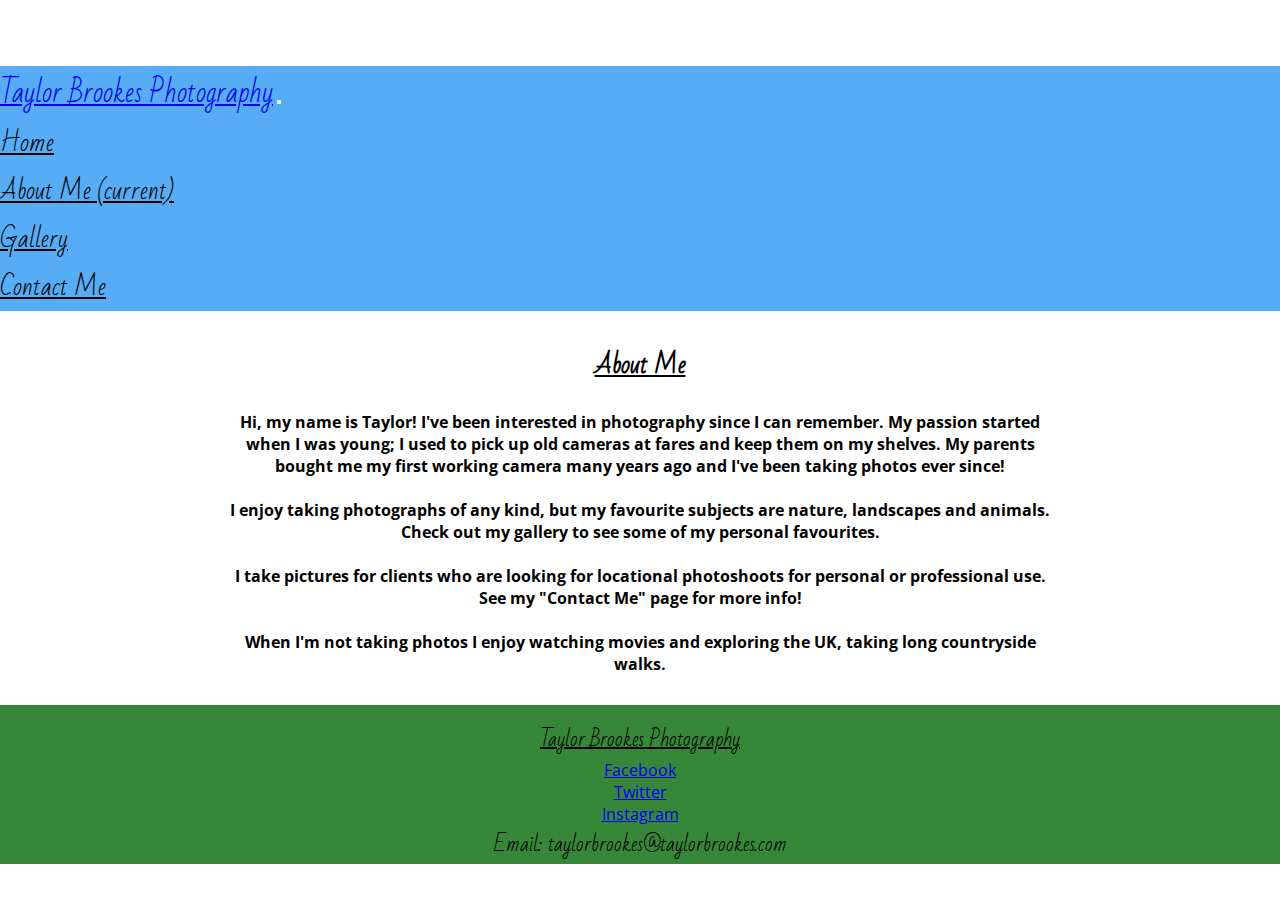
==== about.html @ dd837b5d "Styled about me text." ====
<!DOCTYPE html>
<html lang="en">
<head>
    <meta charset="UTF-8">
    <meta name="viewport" content="width=device-width, initial-scale=1.0">
    <link rel="stylesheet" href="https://cdn.jsdelivr.net/npm/bootstrap@4.5.3/dist/css/bootstrap.min.css" integrity="sha384-TX8t27EcRE3e/ihU7zmQxVncDAy5uIKz4rEkgIXeMed4M0jlfIDPvg6uqKI2xXr2" crossorigin="anonymous">
    <link rel="stylesheet" href="https://use.fontawesome.com/releases/v5.0.10/css/all.css" integrity="sha384-+d0P83n9kaQMCwj8F4RJB66tzIwOKmrdb46+porD/OvrJ+37WqIM7UoBtwHO6Nlg" crossorigin="anonymous">
    <link rel="stylesheet" href="assets/css/style.css" type="text/css">
    <title>Taylor Brookes Photography</title>
</head>
<body>
    <header>
        <nav class="navbar navbar-expand-lg navbar-light fixed-top">
            <a class="navbar-brand logo" href="index.html">Taylor Brookes Photography</a>
            <button class="navbar-toggler" type="button" data-toggle="collapse" data-target="#navbarSupportedContent" aria-controls="navbarSupportedContent" aria-expanded="false" aria-label="Toggle navigation">
                <span class="navbar-toggler-icon"></span>
            </button>
            <div class="collapse navbar-collapse" id="navbarSupportedContent">
                <ul class="navbar-nav ml-auto">
                    <li class="nav-item">
                        <a class="nav-link" href="index.html">Home</a>
                    </li>
                    <li class="nav-item active">
                        <a class="nav-link" href="about.html">About Me  <span class="sr-only">(current)</span></a>
                    </li>
                    <li class="nav-item">
                        <a class="nav-link" href="gallery.html">Gallery</a>
                    </li>
                    <li class="nav-item">
                        <a class="nav-link" href="contact.html">Contact Me</a>
                    </li>
                </ul>
            </div>
        </nav>
    </header>

    <section>
        <div class="container-fluid">
            <h2 class="about-me-header underline">About Me</h2>
        </div>
        <br>
        <div class="container-fluid">
            <h4 class="about-me-text">
                Hi, my name is Taylor! I've been interested in photography since I can remember. My passion started when I was
                young; I used to pick up old cameras at fares and keep them on my shelves. My parents bought me my first working 
                camera many years ago and I've been taking photos ever since! 
                <br> <br>
                I enjoy taking photographs of any kind, but my favourite subjects are nature, landscapes and animals. Check out
                my gallery to see some of my personal favourites. 
                <br> <br>
                I take pictures for clients who are looking for locational photoshoots for personal or professional use. See my 
                "Contact Me" page for more info!
                <br> <br>
                When I'm not taking photos I enjoy watching movies and exploring the UK, taking long countryside walks.
            </h4>
        </div>
    </section>

    <footer class="container-fluid container-footer-other">
        <div class="row">
            <div class="col-sm-4">
                <p class="inline-block footer-text underline">
                    Taylor Brookes Photography
                </p>
            </div>
            <div class="col-sm-4">
                <ul class="list-inline social-links">
                    <li class="list-inline-item">
                        <a href="https://www.facebook.com" target="_blank" >
                            <i class="social-t fab fa-facebook-f" aria-hidden="true"></i>
                            <span class="sr-only">Facebook</span>
                        </a>
                    </li>
                    <li class="list-inline-item">
                        <a href="https://www.twitter.com" target="_blank" >
                            <i class="social-t fab fa-twitter" aria-hidden="true"></i>
                            <span class="sr-only">Twitter</span>
                        </a>
                    </li>
                    <li class="list-inline-item">
                        <a href="https://www.instagram.com" target="_blank" >
                            <i class="social-t fab fa-instagram" aria-hidden="true"></i>
                            <span class="sr-only">Instagram</span>
                        </a>
                    </li>
                </ul>
            </div>
            <div class="col-sm-4">
                <p class="inline-block footer-text">
                    Email: taylorbrookes@taylorbrookes.com
                </p>
            </div>
        </div>
    </footer>

<script src="https://code.jquery.com/jquery-3.5.1.slim.min.js" integrity="sha384-DfXdz2htPH0lsSSs5nCTpuj/zy4C+OGpamoFVy38MVBnE+IbbVYUew+OrCXaRkfj" crossorigin="anonymous"></script>
<script src="https://cdn.jsdelivr.net/npm/bootstrap@4.5.3/dist/js/bootstrap.bundle.min.js" integrity="sha384-ho+j7jyWK8fNQe+A12Hb8AhRq26LrZ/JpcUGGOn+Y7RsweNrtN/tE3MoK7ZeZDyx" crossorigin="anonymous"></script>
</body>
</html>
---- assets/css/style.css ----
@import url('https://fonts.googleapis.com/css?family=Bad+Script:100,200,300,400,500,600,700|Open+Sans+Condensed:100,200,300,400,500,600,700');

* {
    margin: 0;
    padding: 0;
}

body {
    padding-top: 66px;
    font-family: "Open Sans Condensed", sans-serif;
}

.active {
    text-decoration: underline;
}

.container-fluid {
    margin: 0;
    padding: 0;
}

.row {
    margin-right: 0;
    margin-left: 0;
}

.underline {
    text-decoration: underline;
}

hr {
    border-bottom: 1px solid #000;
    align-content: center;
    width: 70%; 
    margin-left: auto;
    margin-right: auto;
}

/*--------------------------- Navbar -----*/

.navbar {
    background-color: rgb(86, 172, 245);
}

.navbar-light .navbar-nav .nav-link {
    color: #000;
}

.logo {
    font-family: "Bad Script", sans-serif;
    font-size: 27px;
}

.navbar .navbar-nav .nav-item {
    font-family: "Bad Script", sans-serif;
    font-size: 24px;
}

/*--------------------------- Footer -----*/

.container-footer-other {
    padding-top: 15px;
    background-color: rgb(55, 135, 56);
    color: #000;
}

footer div {
    text-align: center;
}

.footer-text {
    font-family: "Bad Script", sans-serif;
    font-size: 20px;
}

.social-t {
    font-size: 20px;
}

.social-links li a i {
    width: 32px;
    height: 32px;
    padding: 12px 0;
    border-radius: 50%;
    font-size: 13px;
    line-height: 7px;
    text-align: center;
    color: #fff;
    background: #000;
    transition: all 0.35s ease-in-out;
    -moz-transition: all 0.35s ease-in-out;
    -webkit-transition: all 0.35s ease-in-out;
    -o-transition: all 0.35s ease-in-out;
}

/*----------------------------- Home page */

.homepage {
    background-image: url('../images/index/bridge.jpg');
    background-position: center;
    background-size: cover;
    height: 80vh;
}

.bg-color-1 {
    background-color: #c6ebffa3;
}

.bg-color-2 {
    background-color: #dffbe6ab;
}

.home-sec {
    width: 90%;
    margin: 0 auto;
    padding-top: 30px;
    padding-bottom: 30px;
}

.home-header {
    font-family: "Bad Script", sans-serif;
    text-align: center;
    margin-top: 30px;
    margin-bottom: 0;
}

.image-container {
    margin-top: 30px;
    margin-bottom: 30px;
}

.home-image {
    width: 100%;
    height: 100%;
    -webkit-box-shadow: 0 0 5px 5px rgba(0,0,0,0.5);
    box-shadow: 0 0 5px 5px rgba(0,0,0,0.5);
}

/*----------------------------- About Me */

.about-me-header {
    font-family: "Bad Script", sans-serif;
    text-align: center;
    margin-top: 30px;
}

.about-me-text {
    width: 65%;
    margin: 0 auto;
    margin-bottom: 30px;
    text-align: center;
}

/*---------------------------------- Gallery */

.gh-main {
    text-align: center;
}

.gallery-header {
    margin-left: 20px;
    margin-top: 30px;
    margin-bottom: 0;
}

.image-cont {
    margin-top: 15px;
    margin-bottom: 15px;
}

.gallery-images {
    width: 100%;
    height: 100%;
}

/*--------------------------- Hover -----*/

.navbar .navbar-brand:hover {
    text-decoration: underline;
}

.navbar-light .navbar-nav .nav-link:hover {
    color: #000;
    text-decoration: underline;
}

.social-links li a i:hover {
    background: #fff;
    color: #000;
}
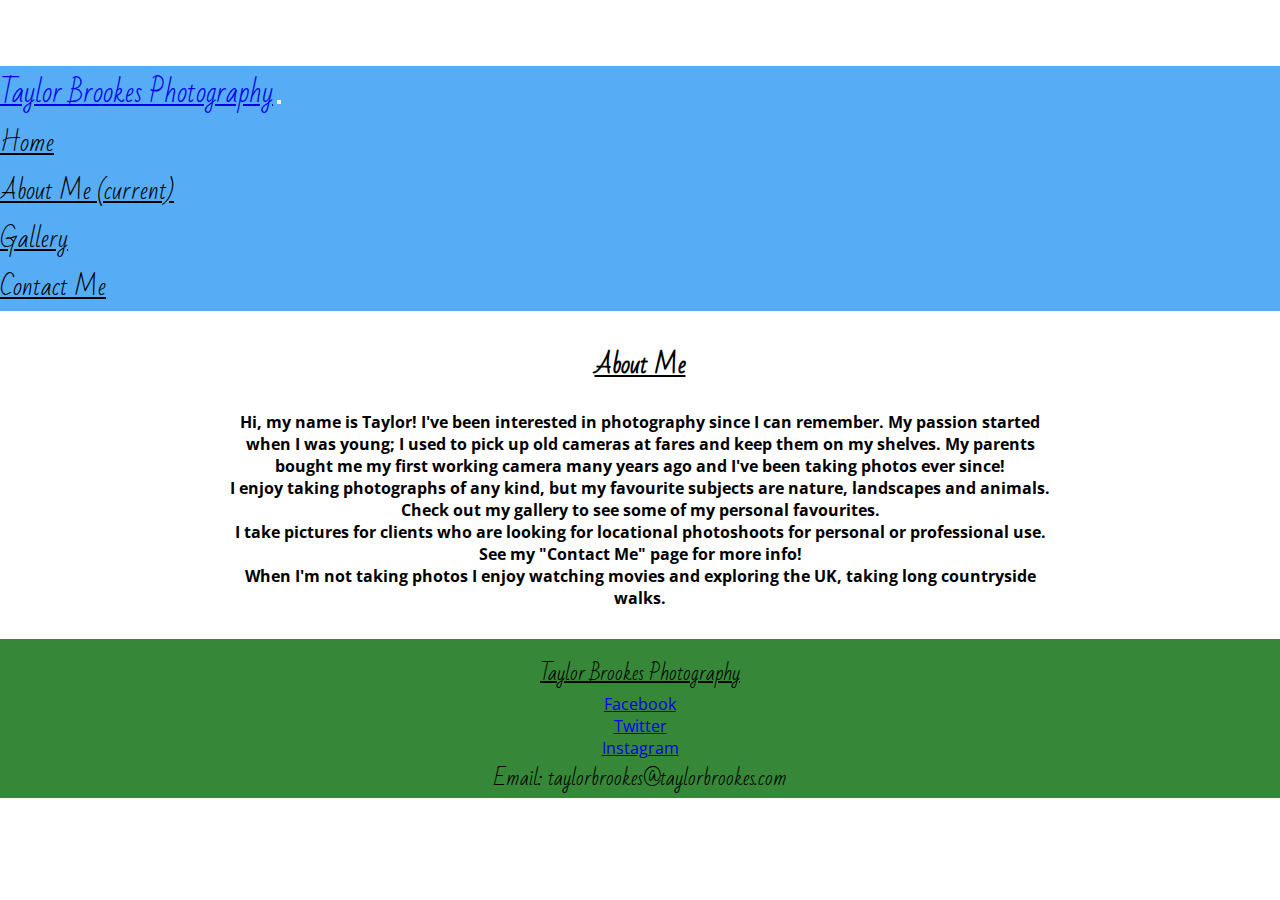
==== commit f6f6a343: "Corrected code layout on about me text and added div for first paragraph." ====
--- a/about.html
+++ b/about.html
@@ -41,17 +41,22 @@
         <br>
         <div class="container-fluid">
             <h4 class="about-me-text">
-                Hi, my name is Taylor! I've been interested in photography since I can remember. My passion started when I was
-                young; I used to pick up old cameras at fares and keep them on my shelves. My parents bought me my first working 
-                camera many years ago and I've been taking photos ever since! 
-                <br> <br>
-                I enjoy taking photographs of any kind, but my favourite subjects are nature, landscapes and animals. Check out
-                my gallery to see some of my personal favourites. 
-                <br> <br>
-                I take pictures for clients who are looking for locational photoshoots for personal or professional use. See my 
-                "Contact Me" page for more info!
-                <br> <br>
-                When I'm not taking photos I enjoy watching movies and exploring the UK, taking long countryside walks.
+                <div>
+                    Hi, my name is Taylor! I've been interested in photography since I can remember. My passion started when I was
+                    young; I used to pick up old cameras at fares and keep them on my shelves. My parents bought me my first working 
+                    camera many years ago and I've been taking photos ever since! 
+                </div>
+                <div class="mt-4">
+                    I enjoy taking photographs of any kind, but my favourite subjects are nature, landscapes and animals. Check out
+                    my gallery to see some of my personal favourites. 
+                </div>
+                <div class="mt-4">
+                    I take pictures for clients who are looking for locational photoshoots for personal or professional use. See my 
+                    "Contact Me" page for more info!
+                </div>
+                <div class="mt-4">
+                    When I'm not taking photos I enjoy watching movies and exploring the UK, taking long countryside walks.
+                </div>
             </h4>
         </div>
     </section>
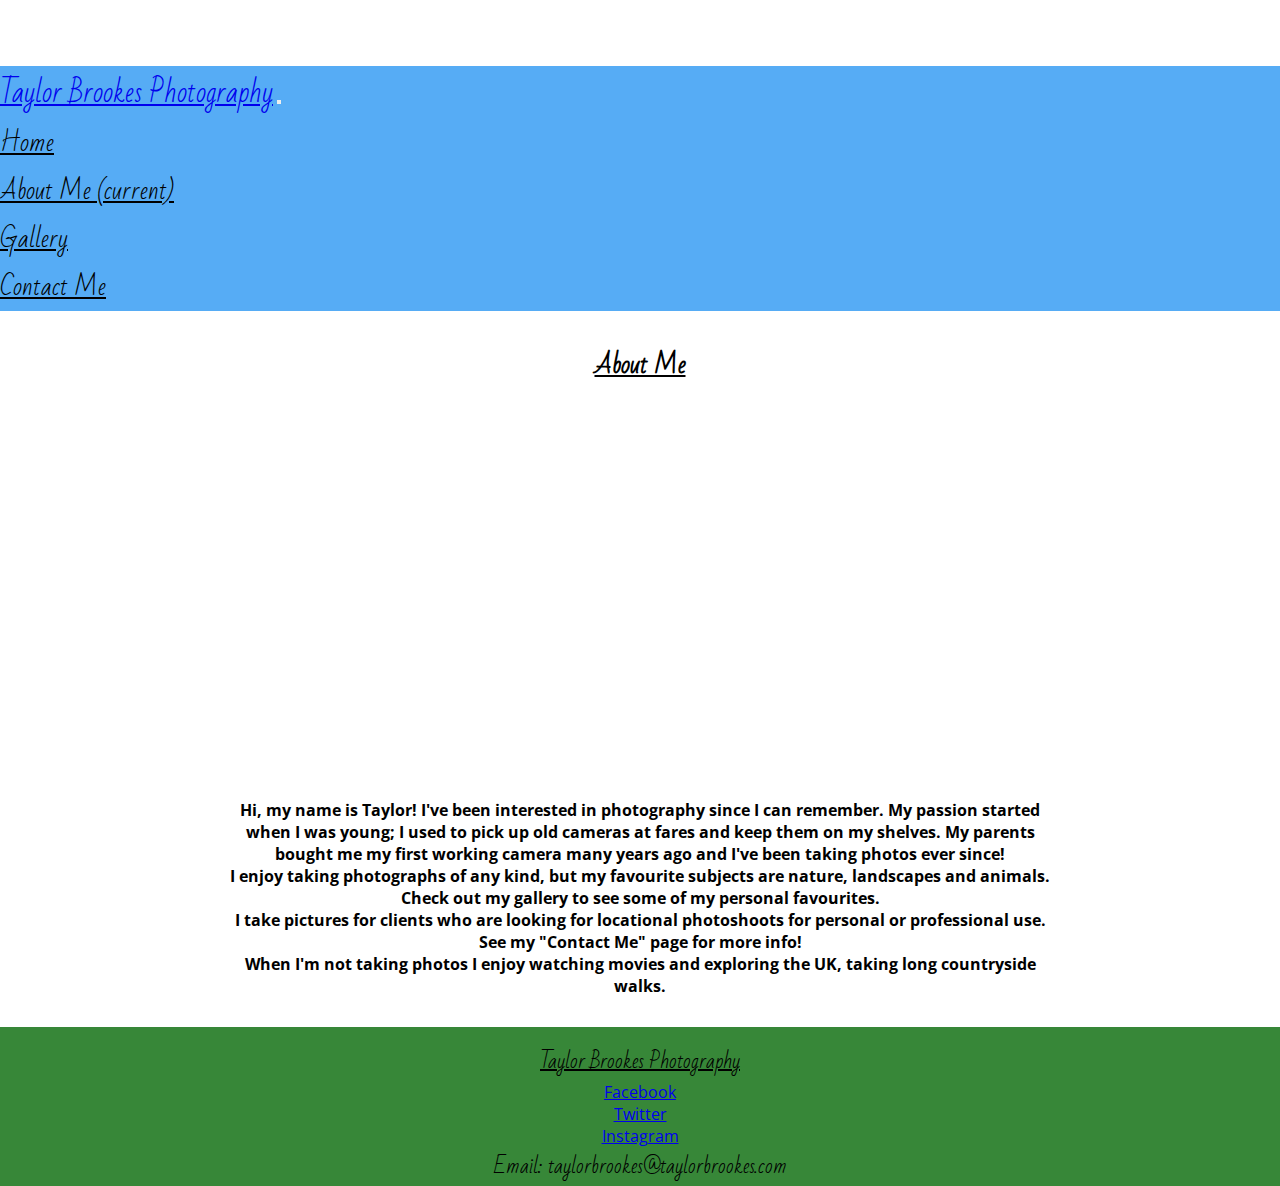
==== commit 2d497b63: "Changed position of my picture on about me page." ====
--- a/about.html
+++ b/about.html
@@ -38,7 +38,13 @@
         <div class="container-fluid">
             <h2 class="about-me-header underline">About Me</h2>
         </div>
-        <br>
+        <div class="container-fluid">
+            <div id="center-pic about-me">
+                <div id="circle-container">
+                    <div id="circle-bg"></div>
+                </div>
+            </div> 
+        </div>
         <div class="container-fluid">
             <h4 class="about-me-text">
                 <div>
--- a/assets/css/style.css
+++ b/assets/css/style.css
@@ -144,6 +144,26 @@
     margin-top: 30px;
 }
 
+#center-pic {
+  width: 33%;
+  margin: 0 auto;
+}
+
+#circle-container {
+  width: 350px;
+  height: 350px;
+  border-radius: 50%;
+  margin: 0 auto;
+  margin-top: 30px;
+  margin-bottom: 30px;
+}
+
+#circle-bg {
+  background: url("../images/about/me.jpg") no-repeat center center;
+  height: 100%;
+  border-radius: 50%;
+}
+
 .about-me-text {
     width: 65%;
     margin: 0 auto;
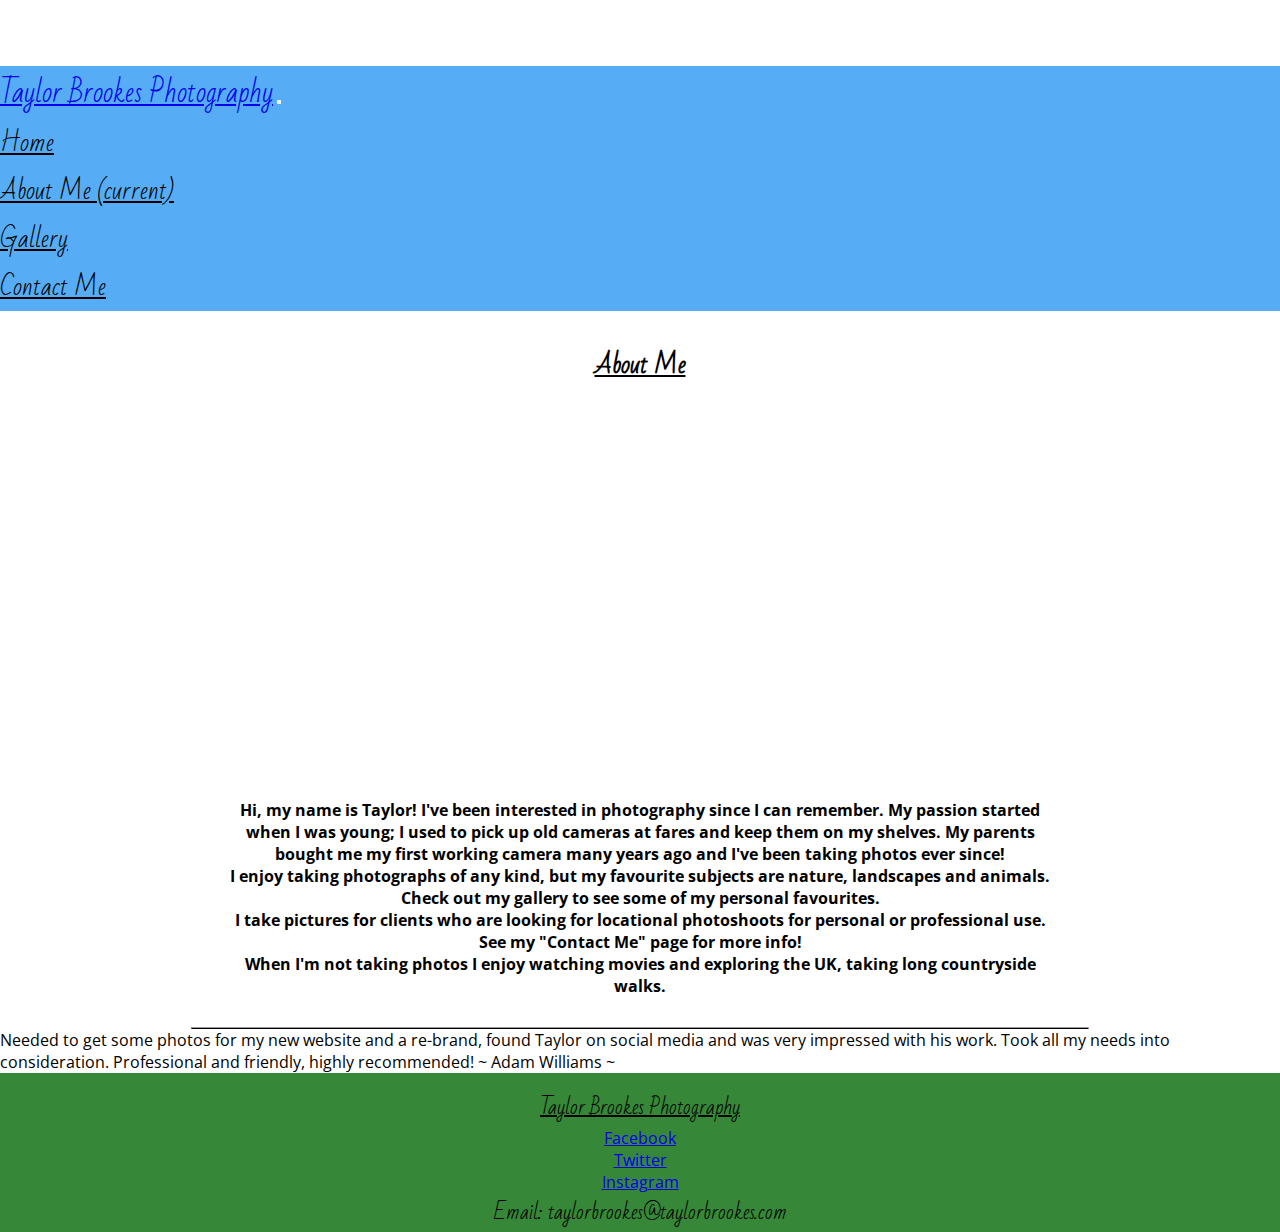
==== commit 635f42ff: "Created a review section for my about me page and added first review in. Put HR to seperate sections" ====
--- a/about.html
+++ b/about.html
@@ -67,6 +67,36 @@
         </div>
     </section>
 
+    <hr>
+
+    <section>
+        <div class="container-fluid">
+            <div class="row">
+                <div class="col">
+                    Needed to get some photos for my new website and a re-brand, found Taylor on social media and 
+                    was very impressed with his work. Took all my needs into consideration. Professional and friendly, highly 
+                    recommended! 
+                    ~ Adam Williams ~
+                </div>
+            </div>
+            <div class="row">
+                <div class="col">
+                    
+                </div>
+            </div>
+            <div class="row">
+                <div class="col">
+                    
+                </div>
+            </div>
+            <div class="row">
+                <div class="col">
+                    
+                </div>
+            </div>
+        </div>
+    </section>
+
     <footer class="container-fluid container-footer-other">
         <div class="row">
             <div class="col-sm-4">
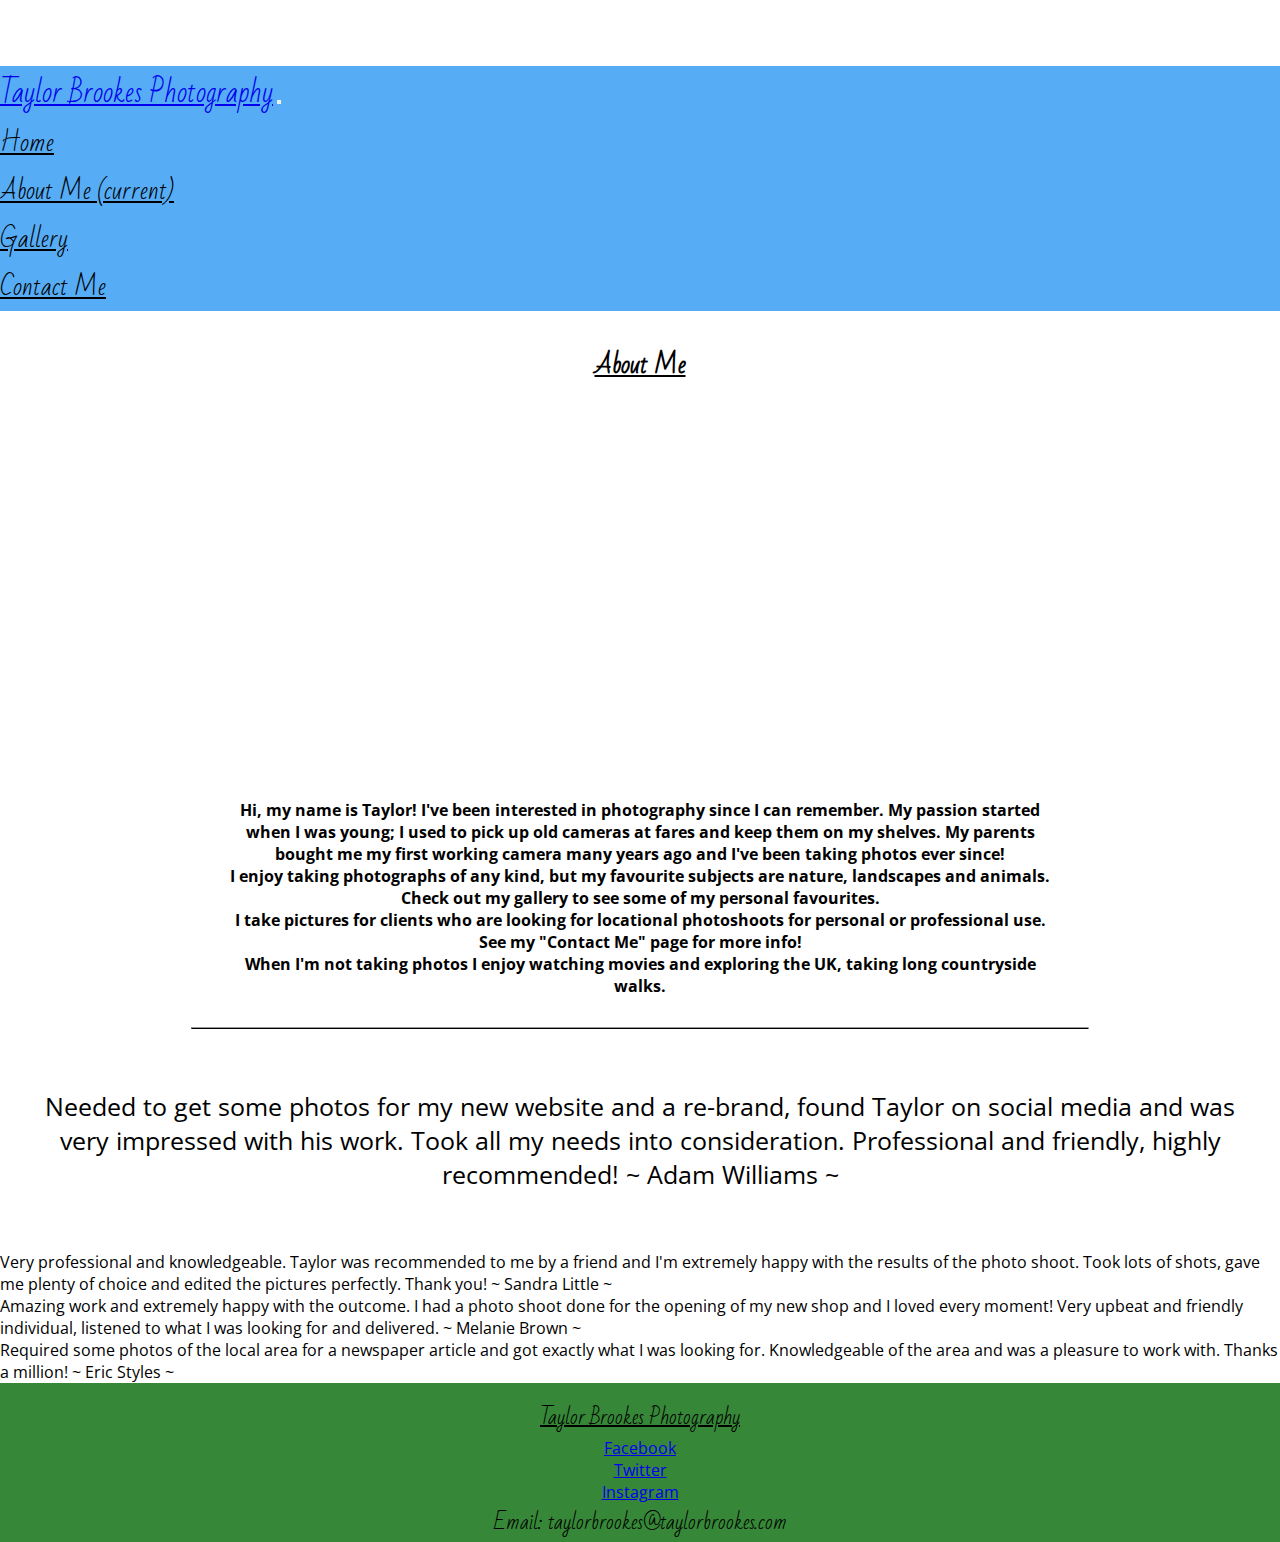
==== commit b18450e8: "Style added to first review section using css." ====
--- a/about.html
+++ b/about.html
@@ -71,8 +71,8 @@
 
     <section>
         <div class="container-fluid">
-            <div class="row">
-                <div class="col">
+            <div class="row quote-div">
+                <div class="col-md-6 quote-text">
                     Needed to get some photos for my new website and a re-brand, found Taylor on social media and 
                     was very impressed with his work. Took all my needs into consideration. Professional and friendly, highly 
                     recommended! 
@@ -80,18 +80,25 @@
                 </div>
             </div>
             <div class="row">
-                <div class="col">
-                    
+                <div class="col-md-6">
+                    Very professional and knowledgeable. Taylor was recommended to me by a friend and I'm extremely 
+                    happy with the results of the photo shoot. Took lots of shots, gave me plenty of choice and edited
+                    the pictures perfectly. Thank you! 
+                     ~ Sandra Little ~
                 </div>
             </div>
             <div class="row">
-                <div class="col">
-                    
+                <div class="col-md-6">
+                    Amazing work and extremely happy with the outcome. I had a photo shoot done for the opening of my new shop 
+                    and I loved every moment! Very upbeat and friendly individual, listened to what I was looking for and delivered.
+                    ~ Melanie Brown ~ 
                 </div>
             </div>
             <div class="row">
-                <div class="col">
-                    
+                <div class="col-md-6">
+                    Required some photos of the local area for a newspaper article and got exactly what I was looking for. Knowledgeable
+                    of the area and was a pleasure to work with. Thanks a million!
+                    ~ Eric Styles ~ 
                 </div>
             </div>
         </div>
--- a/assets/css/style.css
+++ b/assets/css/style.css
@@ -171,6 +171,21 @@
     text-align: center;
 }
 
+.quote-div {
+    padding-top: 30px;
+    padding-bottom: 30px;
+    margin-left: 30px;
+    margin-right: 30px;
+}
+
+.quote-text {
+    color: #000000;
+    padding-top: 30px;
+    font-size: 25px;
+    margin-bottom: 30px;
+    text-align: center;
+}
+
 /*---------------------------------- Gallery */
 
 .gh-main {
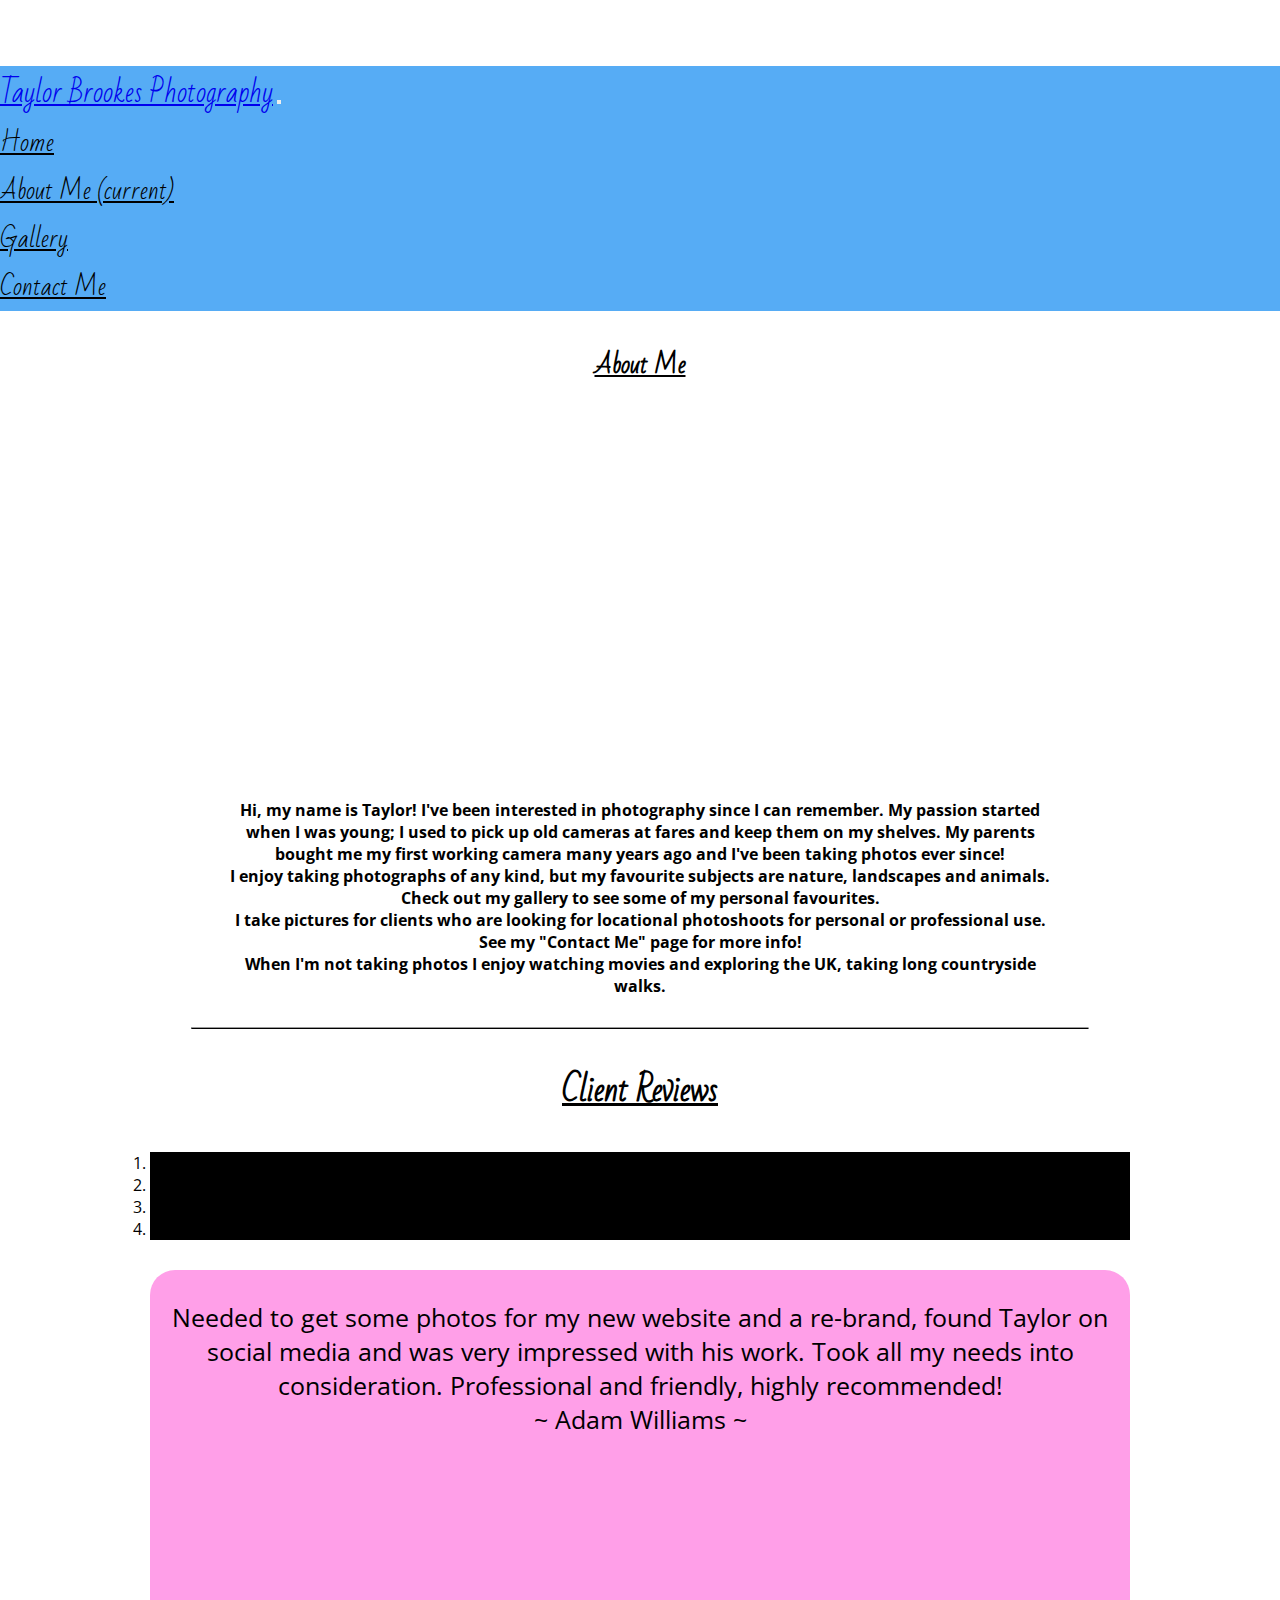
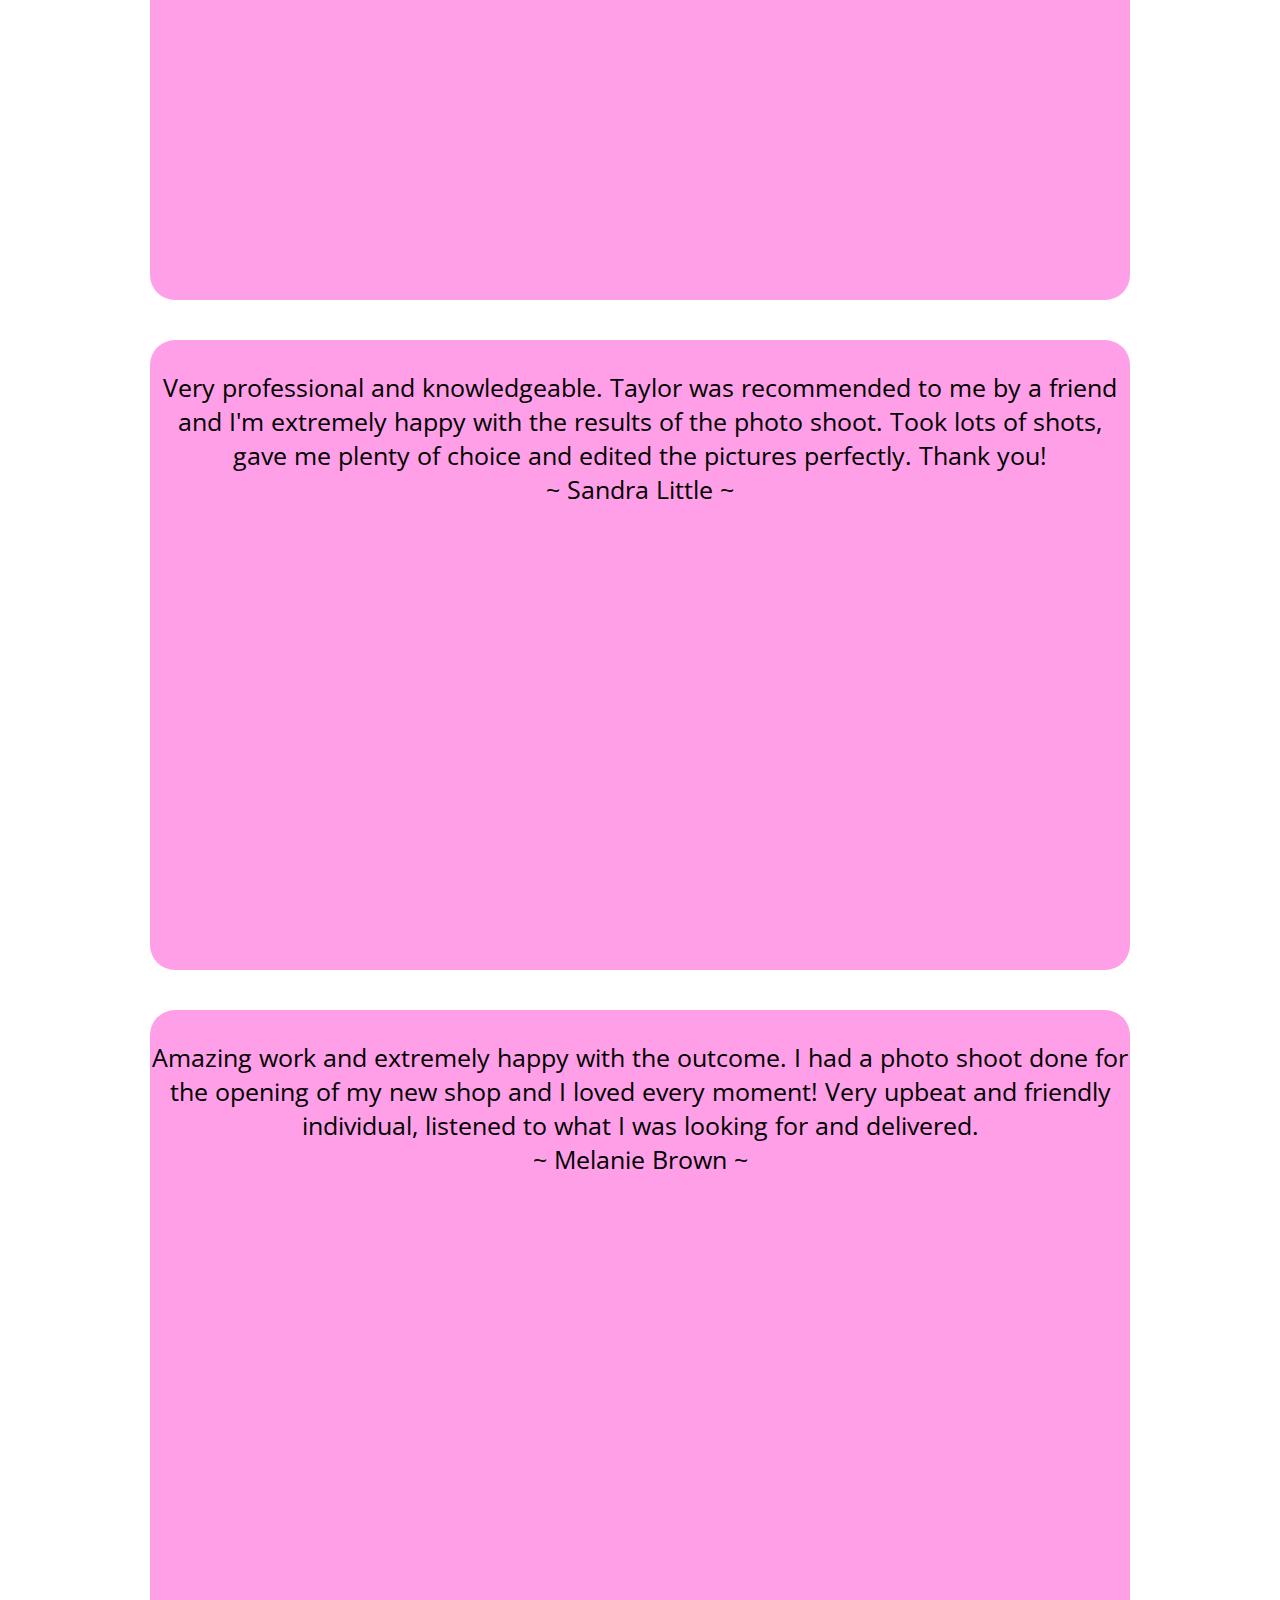
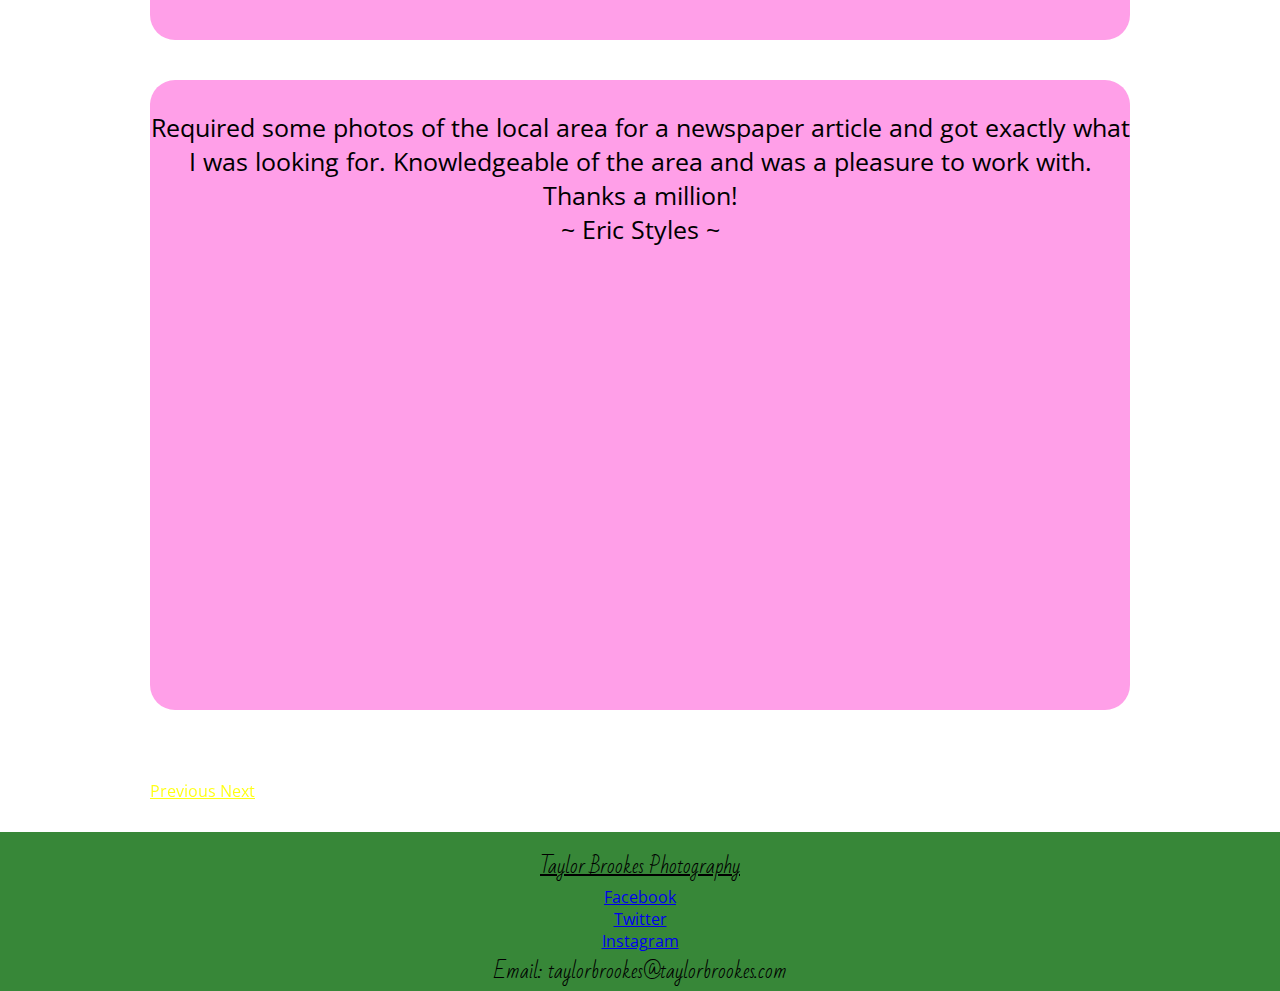
==== commit d3c9d4e5: "Changed style of carousel and added media queries for smaller devices." ====
--- a/about.html
+++ b/about.html
@@ -70,37 +70,72 @@
     <hr>
 
     <section>
-        <div class="container-fluid">
-            <div class="row quote-div">
-                <div class="col-md-6 quote-text">
-                    Needed to get some photos for my new website and a re-brand, found Taylor on social media and 
-                    was very impressed with his work. Took all my needs into consideration. Professional and friendly, highly 
-                    recommended! 
-                    ~ Adam Williams ~
+        <div>
+            <h1 class="about-me-header underline">Client Reviews</h1>
+        </div>
+        <div id="mycarousel" class="carousel slide" data-ride="carousel">
+            <ol class="carousel-indicators">
+                <li data-target="#mycarousel" data-slide-to="0" class="active"></li>
+                <li data-target="#mycarousel" data-slide-to="1"></li>
+                <li data-target="#mycarousel" data-slide-to="2"></li>
+                <li data-target="#mycarousel" data-slide-to="3"></li>
+            </ol>
+            <div class="carousel-inner">
+                <div class="carousel-item active">
+                    <div class="row c-m-class">
+                    <div class="d-block col-md-6 quote-text">
+                        Needed to get some photos for my new website and a re-brand, found Taylor on social media and 
+                        was very impressed with his work. Took all my needs into consideration. Professional and friendly, highly 
+                        recommended! 
+                        <div class="pt-4 pb-4">
+                            ~ Adam Williams ~
+                        </div>
+                    </div>
+                    </div>
+                </div>
+                <div class="carousel-item">
+                    <div class="row c-m-class">
+                    <div class="d-block w-100 col-md-6 quote-text">
+                        Very professional and knowledgeable. Taylor was recommended to me by a friend and I'm extremely 
+                        happy with the results of the photo shoot. Took lots of shots, gave me plenty of choice and edited
+                        the pictures perfectly. Thank you! 
+                        <div class="pt-4 pb-4">
+                            ~ Sandra Little ~
+                        </div>
+                    </div>
+                    </div>
+                </div>
+                <div class="carousel-item">
+                    <div class="row c-m-class">
+                    <div class="d-block w-100 col-md-6 quote-text">
+                        Amazing work and extremely happy with the outcome. I had a photo shoot done for the opening of my new shop 
+                        and I loved every moment! Very upbeat and friendly individual, listened to what I was looking for and delivered.
+                        <div class="pt-4 pb-4">
+                            ~ Melanie Brown ~ 
+                        </div>
+                    </div>
+                    </div>
+                </div>
+                <div class="carousel-item">
+                    <div class="row c-m-class">
+                    <div class="d-block w-100 col-md-6 quote-text">
+                        Required some photos of the local area for a newspaper article and got exactly what I was looking for. Knowledgeable
+                        of the area and was a pleasure to work with. Thanks a million!
+                        <div class="pt-4 pb-4">
+                            ~ Eric Styles ~ 
+                        </div>
+                    </div>
+                    </div>
                 </div>
             </div>
-            <div class="row">
-                <div class="col-md-6">
-                    Very professional and knowledgeable. Taylor was recommended to me by a friend and I'm extremely 
-                    happy with the results of the photo shoot. Took lots of shots, gave me plenty of choice and edited
-                    the pictures perfectly. Thank you! 
-                     ~ Sandra Little ~
-                </div>
-            </div>
-            <div class="row">
-                <div class="col-md-6">
-                    Amazing work and extremely happy with the outcome. I had a photo shoot done for the opening of my new shop 
-                    and I loved every moment! Very upbeat and friendly individual, listened to what I was looking for and delivered.
-                    ~ Melanie Brown ~ 
-                </div>
-            </div>
-            <div class="row">
-                <div class="col-md-6">
-                    Required some photos of the local area for a newspaper article and got exactly what I was looking for. Knowledgeable
-                    of the area and was a pleasure to work with. Thanks a million!
-                    ~ Eric Styles ~ 
-                </div>
-            </div>
+            <a class="carousel-control-prev" href="#mycarousel" role="button" data-slide="prev">
+                <span class="carousel-control-prev-icon" aria-hidden="true"></span>
+                <span class="sr-only">Previous</span>
+            </a>
+            <a class="carousel-control-next" href="#mycarousel" role="button" data-slide="next">
+                <span class="carousel-control-next-icon" aria-hidden="true"></span>
+                <span class="sr-only">Next</span>
+            </a>
         </div>
     </section>
 
--- a/assets/css/style.css
+++ b/assets/css/style.css
@@ -171,19 +171,46 @@
     text-align: center;
 }
 
-.quote-div {
+/*----------------------------------- Carousel */
+
+.carousel {
+    margin: 30px;
+    margin-left: 150px;
+    margin-right: 150px;
+}
+
+.carousel-inner {
     padding-top: 30px;
     padding-bottom: 30px;
-    margin-left: 30px;
-    margin-right: 30px;
+}
+
+.carousel-inner .active {
+    text-decoration: none;
+}
+
+div .d-block {
+    height: 300px;
 }
 
 .quote-text {
     color: #000000;
+    padding-bottom: 300px;
     padding-top: 30px;
     font-size: 25px;
-    margin-bottom: 30px;
-    text-align: center;
+    margin: 0 auto;
+    margin-bottom: 40px;
+    text-align: center;
+    background-color: #ff40d180;
+    border-radius: 25px;
+}
+
+.carousel-indicators li {
+    background-color: #000;
+}
+
+.carousel-control-next,
+.carousel-control-prev {
+    filter: invert(100%);
 }
 
 /*---------------------------------- Gallery */
@@ -222,4 +249,28 @@
 .social-links li a i:hover {
     background: #fff;
     color: #000;
+}
+
+/*----------------------------- Media query */
+
+@media(max-width: 992px) {
+    .carousel {
+        margin-left: 10px;
+        margin-right: 10px;
+    }
+    .c-m-class {
+        margin-left: 10px;
+        margin-right: 10px;
+    }
+}
+
+@media(max-width: 600px) {
+    .carousel {
+        margin-left: 10px;
+        margin-right: 10px;
+    }
+    .c-m-class {
+        margin-left: 10px;
+        margin-right: 10px;
+    }
 }